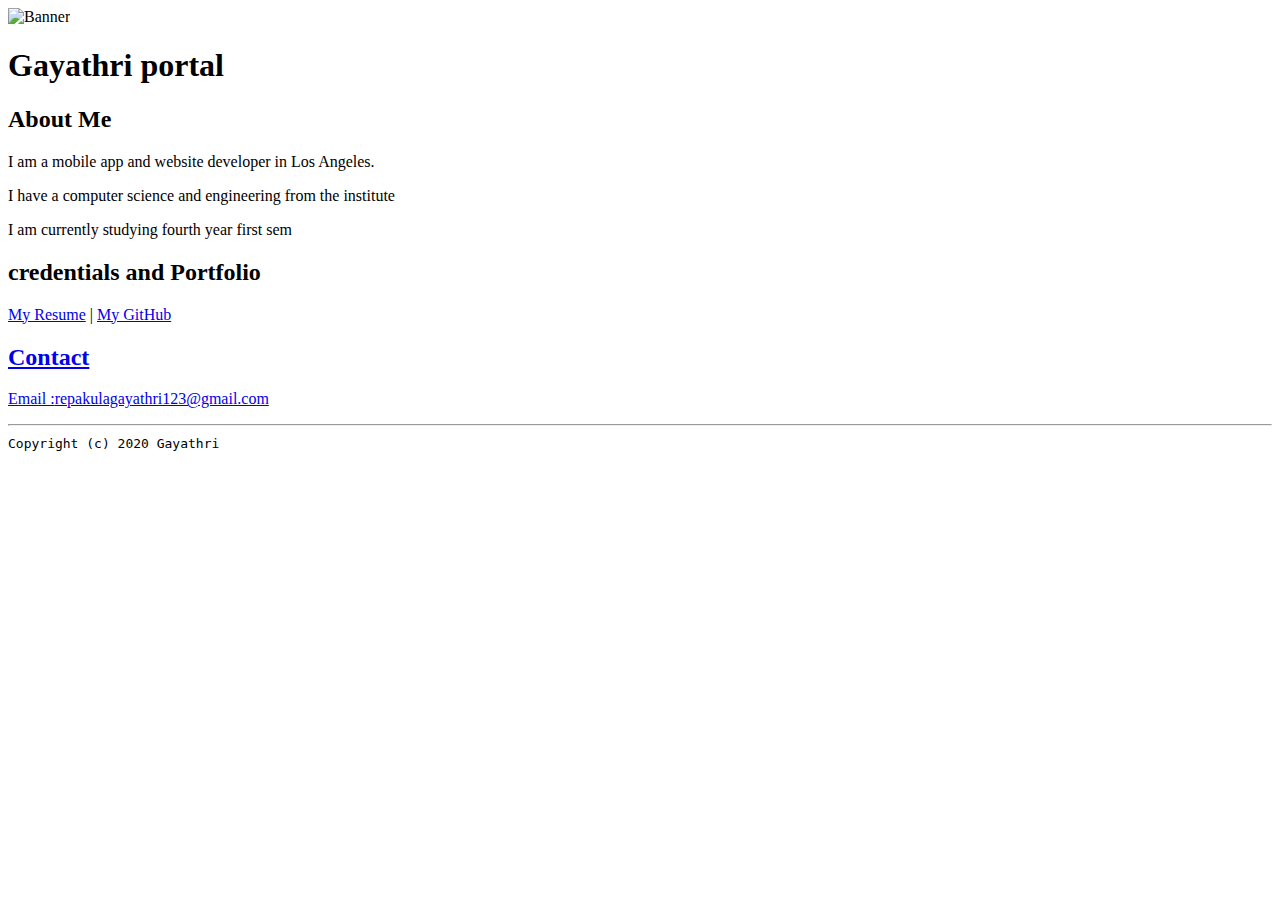
==== index.html @ f440fe73 "Add files via upload" ====
<!doctype html>

<!-- this is a comment for human! -->

<html lang="en">

  <header>
     <title>Gayathri portal</title>
     <link rel="stylesheet" href ="css/master.css">
     <link rel="faviconicon" href="favicon.ico" type="image/x-icon">
     <link rel="shortcut" href="favicon.ico"type="image/x-icon">
     <meta name="viewport" content="width=device-width,initial-scale=1,shrink-to-fit=no">
  </header>

  <body>
    <img src = "images/banner.jpg" width="75%" alt="Banner">
    <h1>Gayathri portal</h1>
    <h2>About Me</h2>
    <p>I am a mobile app and website developer in Los Angeles.</p>
     <p>I have a computer science and engineering from the institute</p>
     <p>I am currently studying fourth year first sem</p>
    <h2> credentials and Portfolio</h2>

    <p><a href="resume.html"> My Resume</a> | <a href="https://github.com/Gayathri927">My GitHub</p>

  <h2>  Contact</h2>

      <p>Email :<a href="mailto:repakulagayathri123@gmail.com">repakulagayathri123@gmail.com</a></p>
  </body>

  <footer>
      <hr>
      <code>Copyright (c) 2020 Gayathri</code>
  </footer>
</html>
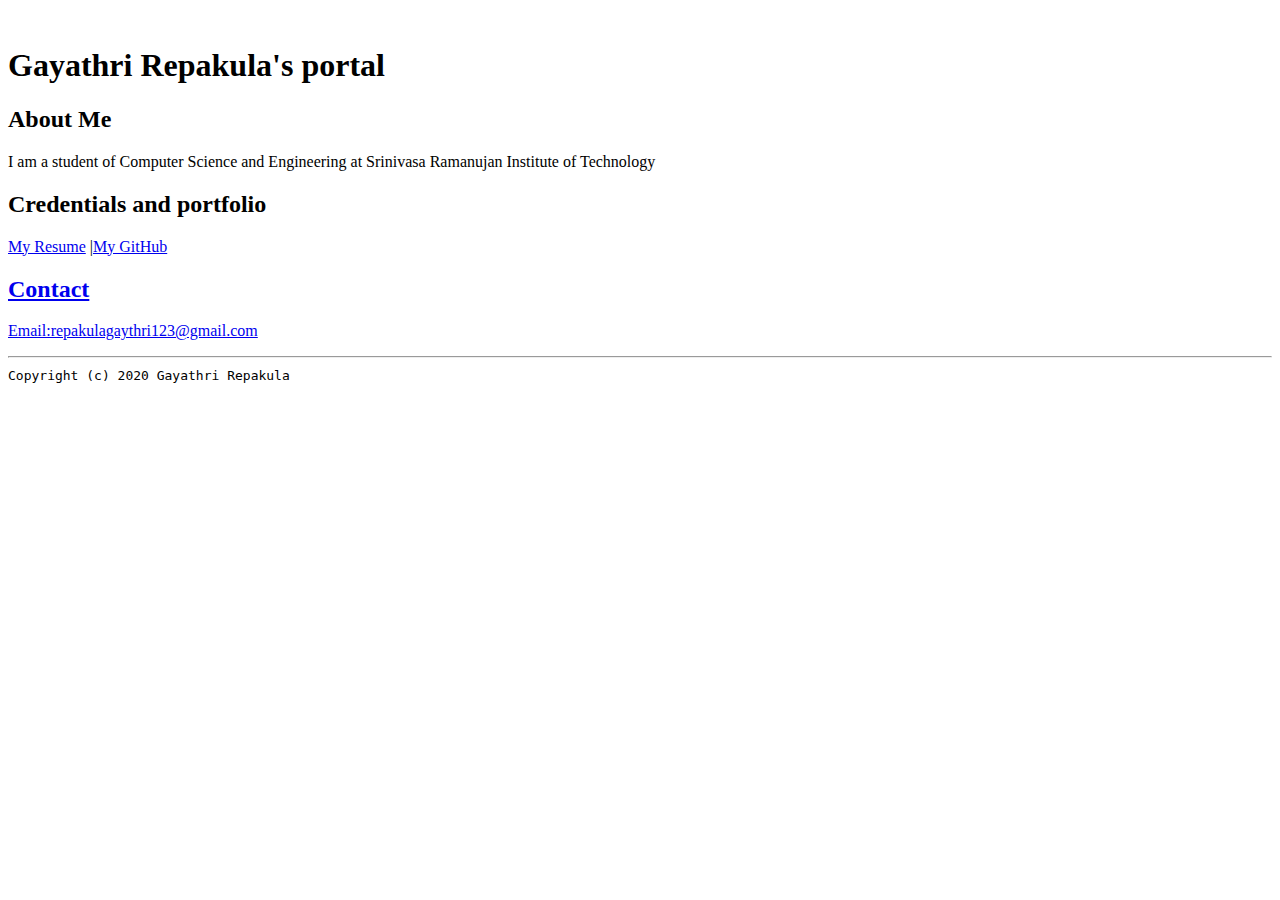
==== commit f28ccbfe: "Update index.html" ====
--- a/index.html
+++ b/index.html
@@ -3,33 +3,27 @@
 <!-- this is a comment for human! -->
 
 <html lang="en">
-
   <header>
-     <title>Gayathri portal</title>
-     <link rel="stylesheet" href ="css/master.css">
-     <link rel="faviconicon" href="favicon.ico" type="image/x-icon">
-     <link rel="shortcut" href="favicon.ico"type="image/x-icon">
+     <title>Gayathri Repakula's Portal</title>
+     <link rel="stylesheet" href ="master.css">
+     <link rel="faviconIcon" href="favicon.html" type="image/x-icon">
+     <link rel="shortcut" href="favicon.html"type="image/x-icon">
      <meta name="viewport" content="width=device-width,initial-scale=1,shrink-to-fit=no">
+     <meta name="name" content="Gayathri Repakula portal">
+     <meta name="robots" content="noindex, no follow"> 
   </header>
-
   <body>
-    <img src = "images/banner.jpg" width="75%" alt="Banner">
-    <h1>Gayathri portal</h1>
-    <h2>About Me</h2>
-    <p>I am a mobile app and website developer in Los Angeles.</p>
-     <p>I have a computer science and engineering from the institute</p>
-     <p>I am currently studying fourth year first sem</p>
-    <h2> credentials and Portfolio</h2>
-
-    <p><a href="resume.html"> My Resume</a> | <a href="https://github.com/Gayathri927">My GitHub</p>
-
-  <h2>  Contact</h2>
-
-      <p>Email :<a href="mailto:repakulagayathri123@gmail.com">repakulagayathri123@gmail.com</a></p>
-  </body>
-
-  <footer>
-      <hr>
-      <code>Copyright (c) 2020 Gayathri</code>
-  </footer>
+     <img src="https://www.srit.ac.in/images/slider/12.jpg" width="50%" alt="" />
+     <h1>Gayathri Repakula's portal</h1>
+     <h2>About Me</h2>
+     <p>I am a student of Computer Science and Engineering at Srinivasa Ramanujan Institute of Technology</p>
+     <h2>Credentials and portfolio</h2>
+     <p><a href="resume.html"> My Resume</a> |<a href="https://github.com/Gayathri927">My GitHub</p>
+     <h2>Contact</h2>
+     <p><a href=mailto:repakulagayathri123@gmail.com">Email:repakulagaythri123@gmail.com</a></p>
+</body>
+<footer>
+<hr>
+<code>Copyright (c) 2020 Gayathri Repakula</code>
+</foooter>
 </html>
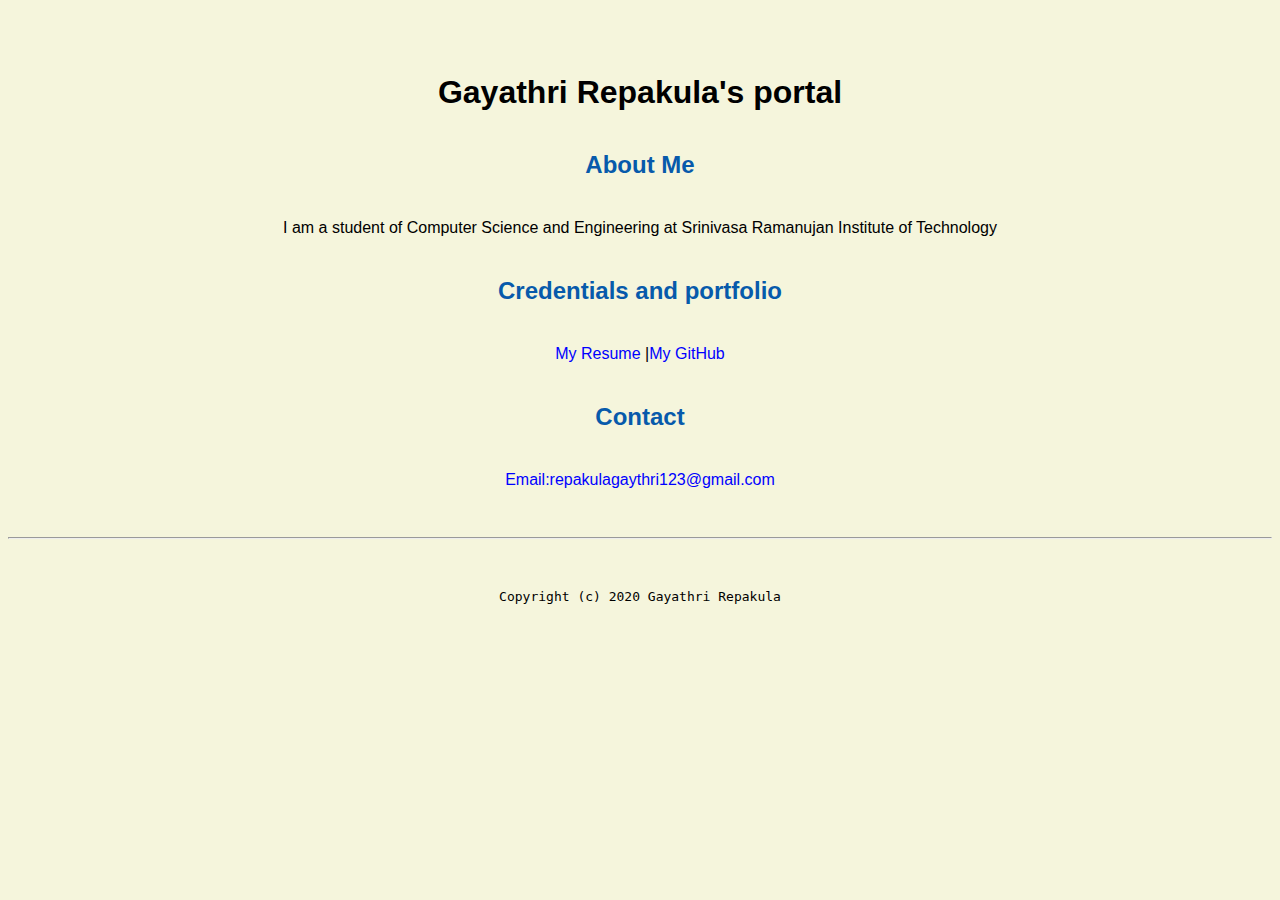
==== commit 5a10cbb3: "Update index.html" ====
--- a/index.html
+++ b/index.html
@@ -5,7 +5,7 @@
 <html lang="en">
   <header>
      <title>Gayathri Repakula's Portal</title>
-     <link rel="stylesheet" href ="master.css">
+     <link rel="stylesheet" href ="css/master.css">
      <link rel="faviconIcon" href="favicon.html" type="image/x-icon">
      <link rel="shortcut" href="favicon.html"type="image/x-icon">
      <meta name="viewport" content="width=device-width,initial-scale=1,shrink-to-fit=no">
--- a/css/master.css
+++ b/css/master.css
@@ -0,0 +1,70 @@
+
+/* Cascading stylesheet for the website */
+
+/* Text inside these asterisks and slashes are comments for human */
+
+  a {
+    color:blue;/* set the text color to blue here */
+    text-decoration: none; /* This means we do not want hyperlinks to be underlined */
+  }
+
+  a:hover {
+    color: red;/* set the text color to red here */
+    text-decoration: none; /* This means we do not want hyperlinks to be underlined */
+  }
+
+  body {
+    background-color: beige;
+    color:black;
+    font-family:Arial,Helvetica,sans-serif;
+    text-align:center;
+    /* set the background color here */
+    /* set the text color to black here */
+    /* set the font here */
+    /* set the text alignment here */
+   }
+
+  footer {
+    margin-top: 2rem;
+    margin-bottom: 2rem;
+  }
+
+  h1 {
+    margin-bottom: 0.5rem;
+    margin-top: 3rem;
+   }
+
+  h2 {
+    color:#075AAB;  /* set the text color of to #075AAB here */
+    /* set both the bottom margin and top margin to 2.5rem here */
+    margin-bottom: 2.5rem;
+    margin-top: 2.5rem;
+   }
+
+  h3 {
+    margin-bottom: 0;
+    margin-top: 2rem;
+  }
+
+  h4 {
+    margin-bottom: 1rem;
+    margin-top: 0.5rem;
+  }
+
+  h5 {
+    margin-top: 0.5rem;
+  }
+
+  hr {
+    margin-bottom: 3rem;
+    margin-top: 3rem;
+  }
+
+  /* this controls how the bullet points in the resume page looks */
+  ul {
+    display: table;
+    margin: 0 auto;
+    text-align: left;
+  }
+
+
